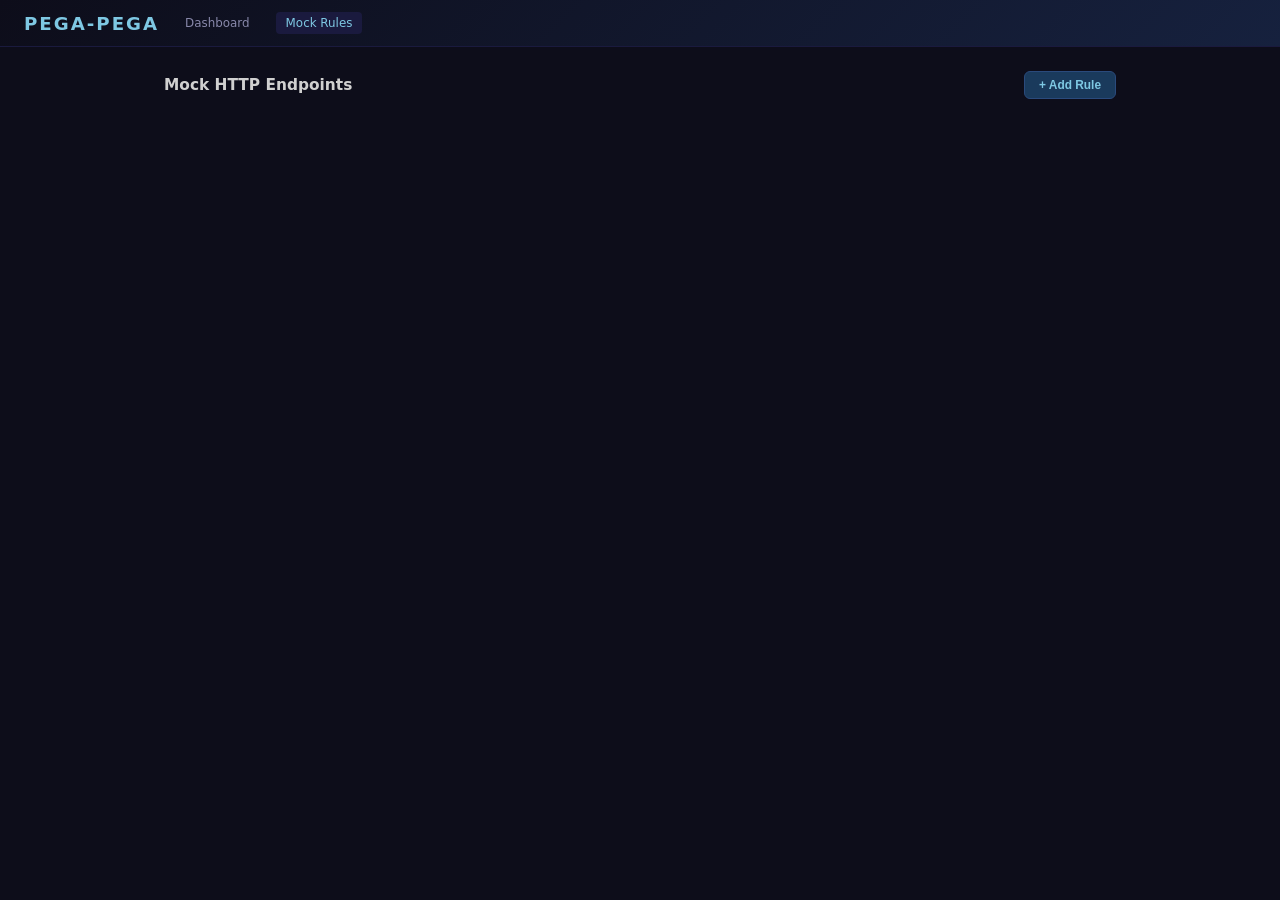
==== pega_pega/dashboard/templates/mock.html @ 56f276b3 "Add mock HTTP endpoints feature (Beeceptor-like) New /mock page for defining custom HTTP path/method" ====
<!DOCTYPE html>
<html lang="en">
<head>
<meta charset="UTF-8">
<meta name="viewport" content="width=device-width, initial-scale=1.0">
<title>PEGA-PEGA Mock Rules</title>
<link rel="stylesheet" href="/static/style.css">
<style>
*, *::before, *::after { box-sizing: border-box; margin: 0; padding: 0; }
html { font-size: 14px; }
body {
    font-family: 'Segoe UI', system-ui, -apple-system, sans-serif;
    background: #0d0d1a;
    color: #d0d0d0;
    min-height: 100vh;
}
a { color: #7ec8e3; text-decoration: none; }
a:hover { text-decoration: underline; }

/* ── Header ───────────────────────────────────────────────────────── */
.header {
    background: linear-gradient(135deg, #0d0d1a 0%, #16213e 100%);
    border-bottom: 1px solid #1a1a3e;
    padding: 12px 24px;
    display: flex;
    align-items: center;
    justify-content: space-between;
    flex-wrap: wrap;
    gap: 12px;
}
.header-left {
    display: flex;
    align-items: center;
    gap: 16px;
}
.logo {
    font-size: 1.3rem;
    font-weight: 700;
    letter-spacing: 2px;
    color: #7ec8e3;
}
.nav-links { display: flex; gap: 16px; align-items: center; }
.nav-links a {
    color: #8888aa;
    font-size: .85rem;
    padding: 4px 10px;
    border-radius: 4px;
    transition: background .2s, color .2s;
}
.nav-links a:hover, .nav-links a.active {
    background: #1a1a3e;
    color: #7ec8e3;
    text-decoration: none;
}

/* ── Buttons ──────────────────────────────────────────────────────── */
.btn {
    padding: 6px 14px;
    border-radius: 6px;
    border: 1px solid #2a2a4a;
    background: #12122a;
    color: #7ec8e3;
    cursor: pointer;
    font-size: .85rem;
    transition: background .2s;
}
.btn:hover { background: #1a1a3e; }
.btn-primary { background: #1a3a5c; border-color: #2a4a7c; font-weight: 600; }
.btn-primary:hover { background: #224a6c; }
.btn-danger { background: #5c1a1a; border-color: #7c2a2a; color: #ef9a9a; }
.btn-danger:hover { background: #6c2424; }
.btn-sm { padding: 3px 8px; font-size: .75rem; }

/* ── Method badge ─────────────────────────────────────────────────── */
.method-badge {
    display: inline-block;
    padding: 2px 8px;
    border-radius: 4px;
    font-size: .75rem;
    font-weight: 700;
    min-width: 50px;
    text-align: center;
}
.method-GET { background: #1b5e20; color: #a5d6a7; }
.method-POST { background: #e65100; color: #ffcc80; }
.method-PUT { background: #1565c0; color: #90caf9; }
.method-PATCH { background: #6a1b9a; color: #ce93d8; }
.method-DELETE { background: #b71c1c; color: #ef9a9a; }
.method-ANY { background: #37474f; color: #b0bec5; }

/* ── Status badge ─────────────────────────────────────────────────── */
.status-badge {
    display: inline-block;
    padding: 2px 8px;
    border-radius: 4px;
    font-size: .75rem;
    font-weight: 600;
    font-family: monospace;
}
.status-2xx { background: #1b5e20; color: #a5d6a7; }
.status-3xx { background: #1565c0; color: #90caf9; }
.status-4xx { background: #e65100; color: #ffcc80; }
.status-5xx { background: #b71c1c; color: #ef9a9a; }

/* ── Rules list ───────────────────────────────────────────────────── */
.content { max-width: 1000px; margin: 0 auto; padding: 24px; }
.rules-header {
    display: flex;
    align-items: center;
    justify-content: space-between;
    margin-bottom: 16px;
}
.rules-header h2 { font-size: 1.1rem; color: #d0d0d0; }
.empty-state {
    text-align: center;
    color: #555;
    padding: 48px 16px;
    border: 1px dashed #2a2a4a;
    border-radius: 8px;
}

.rule-card {
    background: #12122a;
    border: 1px solid #1a1a3e;
    border-radius: 8px;
    padding: 14px 18px;
    margin-bottom: 8px;
    display: flex;
    align-items: center;
    gap: 14px;
    cursor: grab;
    transition: border-color .2s, opacity .2s;
}
.rule-card:hover { border-color: #2a4a7c; }
.rule-card.dragging { opacity: 0.4; }
.rule-card.drag-over { border-color: #7ec8e3; border-style: dashed; }
.rule-card.disabled { opacity: 0.45; }

.drag-handle {
    color: #444;
    font-size: 1.1rem;
    cursor: grab;
    user-select: none;
}
.rule-info { flex: 1; display: flex; align-items: center; gap: 12px; flex-wrap: wrap; }
.rule-path {
    font-family: monospace;
    color: #7ec8e3;
    font-size: .9rem;
    word-break: break-all;
}
.rule-actions { display: flex; gap: 6px; align-items: center; }

/* ── Toggle switch ────────────────────────────────────────────────── */
.toggle-switch { position: relative; display: inline-block; width: 36px; height: 20px; }
.toggle-switch input { opacity: 0; width: 0; height: 0; }
.toggle-slider {
    position: absolute; cursor: pointer; top: 0; left: 0; right: 0; bottom: 0;
    background: #333; border-radius: 20px; transition: .3s;
}
.toggle-slider::before {
    content: ''; position: absolute; height: 14px; width: 14px;
    left: 3px; bottom: 3px; background: #888; border-radius: 50%; transition: .3s;
}
input:checked + .toggle-slider { background: #1a5a3a; }
input:checked + .toggle-slider::before { transform: translateX(16px); background: #4caf50; }

/* ── Modal ────────────────────────────────────────────────────────── */
.modal-overlay {
    position: fixed; top: 0; left: 0; right: 0; bottom: 0;
    background: rgba(0,0,0,0.7); z-index: 100;
    display: none; align-items: center; justify-content: center;
}
.modal-overlay.show { display: flex; }
.modal {
    background: #12122a;
    border: 1px solid #1a1a3e;
    border-radius: 12px;
    width: 560px;
    max-width: 95vw;
    max-height: 90vh;
    overflow-y: auto;
    padding: 24px;
}
.modal h3 { font-size: 1.1rem; margin-bottom: 16px; color: #d0d0d0; }
.modal-actions { display: flex; gap: 8px; justify-content: flex-end; margin-top: 16px; }

.form-field { margin-bottom: 14px; }
.form-field label {
    display: block;
    font-size: .8rem;
    color: #888;
    margin-bottom: 4px;
}
.form-field input, .form-field select, .form-field textarea {
    width: 100%;
    padding: 8px 12px;
    background: #0d0d1a;
    border: 1px solid #2a2a4a;
    border-radius: 6px;
    color: #d0d0d0;
    font-size: .9rem;
    font-family: inherit;
    outline: none;
}
.form-field input:focus, .form-field select:focus, .form-field textarea:focus {
    border-color: #7ec8e3;
}
.form-field textarea {
    font-family: 'Fira Code', 'Cascadia Code', monospace;
    min-height: 100px;
    resize: vertical;
}
.form-row { display: flex; gap: 12px; }
.form-row .form-field { flex: 1; }

.form-field select { appearance: none; cursor: pointer; }

.headers-list { margin-top: 4px; }
.header-row {
    display: flex; gap: 6px; margin-bottom: 4px; align-items: center;
}
.header-row input { flex: 1; }
.header-row .btn-sm { flex-shrink: 0; }

.status-msg {
    font-size: .8rem;
    margin-top: 8px;
}
.status-msg.error { color: #e74c3c; }
.status-msg.success { color: #4caf50; }
</style>
</head>
<body>

<!-- ── Header ─────────────────────────────────────────────────────── -->
<div class="header">
    <div class="header-left">
        <span class="logo">PEGA-PEGA</span>
        <div class="nav-links">
            <a href="/">Dashboard</a>
            <a href="/mock" class="active">Mock Rules</a>
        </div>
    </div>
    <div style="display:flex;align-items:center;gap:12px;">
        <button class="btn" id="logoutBtn" onclick="doLogout()" style="display:none;">&#x2190; Logout</button>
    </div>
</div>

<!-- ── Content ────────────────────────────────────────────────────── -->
<div class="content">
    <div class="rules-header">
        <h2>Mock HTTP Endpoints</h2>
        <button class="btn btn-primary" onclick="openModal()">+ Add Rule</button>
    </div>
    <div id="rulesList"></div>
</div>

<!-- ── Add/Edit Modal ─────────────────────────────────────────────── -->
<div class="modal-overlay" id="modalOverlay" onclick="if(event.target===this)closeModal()">
    <div class="modal">
        <h3 id="modalTitle">Add Mock Rule</h3>
        <input type="hidden" id="editId" value="">
        <div class="form-field">
            <label for="fPath">Path Pattern</label>
            <input type="text" id="fPath" placeholder="/api/users/:id" />
        </div>
        <div class="form-row">
            <div class="form-field">
                <label for="fMethod">Method</label>
                <select id="fMethod">
                    <option value="ANY">ANY</option>
                    <option value="GET">GET</option>
                    <option value="POST">POST</option>
                    <option value="PUT">PUT</option>
                    <option value="PATCH">PATCH</option>
                    <option value="DELETE">DELETE</option>
                </select>
            </div>
            <div class="form-field">
                <label for="fStatus">Status Code</label>
                <input type="number" id="fStatus" value="200" min="100" max="599" />
            </div>
            <div class="form-field">
                <label for="fContentType">Content-Type</label>
                <select id="fContentType">
                    <option value="application/json">application/json</option>
                    <option value="text/html">text/html</option>
                    <option value="text/plain">text/plain</option>
                    <option value="application/xml">application/xml</option>
                </select>
            </div>
        </div>
        <div class="form-field">
            <label for="fBody">Response Body</label>
            <textarea id="fBody" placeholder='{"message": "Hello from mock!"}'></textarea>
        </div>
        <div class="form-field">
            <label>Response Headers <button class="btn btn-sm" type="button" onclick="addHeaderRow()">+ Add</button></label>
            <div class="headers-list" id="headersList"></div>
        </div>
        <div id="formStatus" class="status-msg"></div>
        <div class="modal-actions">
            <button class="btn" onclick="closeModal()">Cancel</button>
            <button class="btn btn-primary" onclick="saveRule()">Save Rule</button>
        </div>
    </div>
</div>

<script src="/static/app.js"></script>
<script>
let rules = [];
let dragSrcIndex = null;

/* ── Load rules ──────────────────────────────────────────────────── */
async function loadRules() {
    try {
        const resp = await fetch('/api/mock-rules');
        if (resp.status === 401) { window.location.href = '/login'; return; }
        const data = await resp.json();
        rules = data.rules || [];
        renderRules();
    } catch (e) { console.error('Load rules error', e); }
}

function statusClass(code) {
    if (code >= 200 && code < 300) return 'status-2xx';
    if (code >= 300 && code < 400) return 'status-3xx';
    if (code >= 400 && code < 500) return 'status-4xx';
    return 'status-5xx';
}

function renderRules() {
    const container = document.getElementById('rulesList');
    if (rules.length === 0) {
        container.innerHTML = '<div class="empty-state"><p>No mock rules yet.</p><p style="margin-top:8px;font-size:.8rem;">Click "Add Rule" to create your first mock HTTP endpoint.</p></div>';
        return;
    }
    container.innerHTML = rules.map((r, i) => `
        <div class="rule-card ${r.enabled ? '' : 'disabled'}"
             draggable="true"
             data-index="${i}"
             ondragstart="onDragStart(event, ${i})"
             ondragover="onDragOver(event)"
             ondragenter="onDragEnter(event)"
             ondragleave="onDragLeave(event)"
             ondrop="onDrop(event, ${i})"
             ondragend="onDragEnd(event)">
            <span class="drag-handle" title="Drag to reorder">&#x2630;</span>
            <div class="rule-info">
                <span class="method-badge method-${r.method}">${esc(r.method)}</span>
                <span class="rule-path">${esc(r.path)}</span>
                <span class="status-badge ${statusClass(r.status_code)}">${r.status_code}</span>
            </div>
            <div class="rule-actions">
                <label class="toggle-switch" title="Enable/Disable">
                    <input type="checkbox" ${r.enabled ? 'checked' : ''} onchange="toggleRule('${r.id}', this.checked)">
                    <span class="toggle-slider"></span>
                </label>
                <button class="btn btn-sm" onclick="editRule('${r.id}')" title="Edit">&#9998;</button>
                <button class="btn btn-sm btn-danger" onclick="deleteRule('${r.id}')" title="Delete">&#10005;</button>
            </div>
        </div>
    `).join('');
}

function esc(s) { return escapeHtml(s); }

/* ── Drag & drop reorder ─────────────────────────────────────────── */
function onDragStart(e, index) {
    dragSrcIndex = index;
    e.currentTarget.classList.add('dragging');
    e.dataTransfer.effectAllowed = 'move';
}
function onDragOver(e) { e.preventDefault(); e.dataTransfer.dropEffect = 'move'; }
function onDragEnter(e) {
    e.preventDefault();
    e.currentTarget.classList.add('drag-over');
}
function onDragLeave(e) { e.currentTarget.classList.remove('drag-over'); }
function onDragEnd(e) {
    e.currentTarget.classList.remove('dragging');
    document.querySelectorAll('.rule-card').forEach(c => c.classList.remove('drag-over'));
}

async function onDrop(e, targetIndex) {
    e.preventDefault();
    e.currentTarget.classList.remove('drag-over');
    if (dragSrcIndex === null || dragSrcIndex === targetIndex) return;

    const moved = rules.splice(dragSrcIndex, 1)[0];
    rules.splice(targetIndex, 0, moved);
    renderRules();

    const order = rules.map(r => r.id);
    await fetch('/api/mock-rules/reorder', {
        method: 'POST',
        headers: { 'Content-Type': 'application/json' },
        body: JSON.stringify({ order }),
    });
    dragSrcIndex = null;
}

/* ── Toggle enable ───────────────────────────────────────────────── */
async function toggleRule(id, enabled) {
    await fetch(`/api/mock-rules/${id}`, {
        method: 'PUT',
        headers: { 'Content-Type': 'application/json' },
        body: JSON.stringify({ enabled }),
    });
    loadRules();
}

/* ── Delete ──────────────────────────────────────────────────────── */
async function deleteRule(id) {
    if (!confirm('Delete this mock rule?')) return;
    await fetch(`/api/mock-rules/${id}`, { method: 'DELETE' });
    loadRules();
}

/* ── Modal ────────────────────────────────────────────────────────── */
function openModal(rule) {
    document.getElementById('formStatus').textContent = '';
    if (rule) {
        document.getElementById('modalTitle').textContent = 'Edit Mock Rule';
        document.getElementById('editId').value = rule.id;
        document.getElementById('fPath').value = rule.path;
        document.getElementById('fMethod').value = rule.method;
        document.getElementById('fStatus').value = rule.status_code;
        document.getElementById('fContentType').value = rule.content_type;
        document.getElementById('fBody').value = rule.response_body;
        const hl = document.getElementById('headersList');
        hl.innerHTML = '';
        for (const [k, v] of Object.entries(rule.headers || {})) {
            addHeaderRow(k, v);
        }
    } else {
        document.getElementById('modalTitle').textContent = 'Add Mock Rule';
        document.getElementById('editId').value = '';
        document.getElementById('fPath').value = '';
        document.getElementById('fMethod').value = 'ANY';
        document.getElementById('fStatus').value = '200';
        document.getElementById('fContentType').value = 'application/json';
        document.getElementById('fBody').value = '';
        document.getElementById('headersList').innerHTML = '';
    }
    document.getElementById('modalOverlay').classList.add('show');
}

function closeModal() {
    document.getElementById('modalOverlay').classList.remove('show');
}

function editRule(id) {
    const rule = rules.find(r => r.id === id);
    if (rule) openModal(rule);
}

function addHeaderRow(key, value) {
    const hl = document.getElementById('headersList');
    const row = document.createElement('div');
    row.className = 'header-row';
    row.innerHTML = `
        <input type="text" placeholder="Header name" value="${esc(key || '')}" />
        <input type="text" placeholder="Header value" value="${esc(value || '')}" />
        <button class="btn btn-sm btn-danger" type="button" onclick="this.parentElement.remove()">&#10005;</button>
    `;
    hl.appendChild(row);
}

async function saveRule() {
    const statusEl = document.getElementById('formStatus');
    const editId = document.getElementById('editId').value;
    const path = document.getElementById('fPath').value.trim();
    if (!path) {
        statusEl.textContent = 'Path is required';
        statusEl.className = 'status-msg error';
        return;
    }

    const headers = {};
    document.querySelectorAll('#headersList .header-row').forEach(row => {
        const inputs = row.querySelectorAll('input');
        const k = inputs[0].value.trim();
        const v = inputs[1].value.trim();
        if (k) headers[k] = v;
    });

    const payload = {
        path,
        method: document.getElementById('fMethod').value,
        status_code: parseInt(document.getElementById('fStatus').value) || 200,
        content_type: document.getElementById('fContentType').value,
        response_body: document.getElementById('fBody').value,
        headers,
        priority: editId ? (rules.find(r => r.id === editId)?.priority || 0) : rules.length,
    };

    const url = editId ? `/api/mock-rules/${editId}` : '/api/mock-rules';
    const method = editId ? 'PUT' : 'POST';

    try {
        const resp = await fetch(url, {
            method,
            headers: { 'Content-Type': 'application/json' },
            body: JSON.stringify(payload),
        });
        if (resp.ok) {
            closeModal();
            loadRules();
        } else {
            const data = await resp.json();
            statusEl.textContent = data.error || 'Save failed';
            statusEl.className = 'status-msg error';
        }
    } catch (e) {
        statusEl.textContent = 'Network error';
        statusEl.className = 'status-msg error';
    }
}

/* ── Logout ──────────────────────────────────────────────────────── */
async function doLogout() {
    await fetch('/api/auth/logout', { method: 'POST' });
    window.location.href = '/login';
}

/* ── Check if password set (show logout btn) ─────────────────────── */
async function checkAuth() {
    try {
        const resp = await fetch('/api/config');
        if (resp.ok) {
            const cfg = await resp.json();
            if (cfg.password_set) {
                document.getElementById('logoutBtn').style.display = '';
            }
        }
    } catch {}
}

/* ── Init ─────────────────────────────────────────────────────────── */
loadRules();
checkAuth();
</script>
</body>
</html>
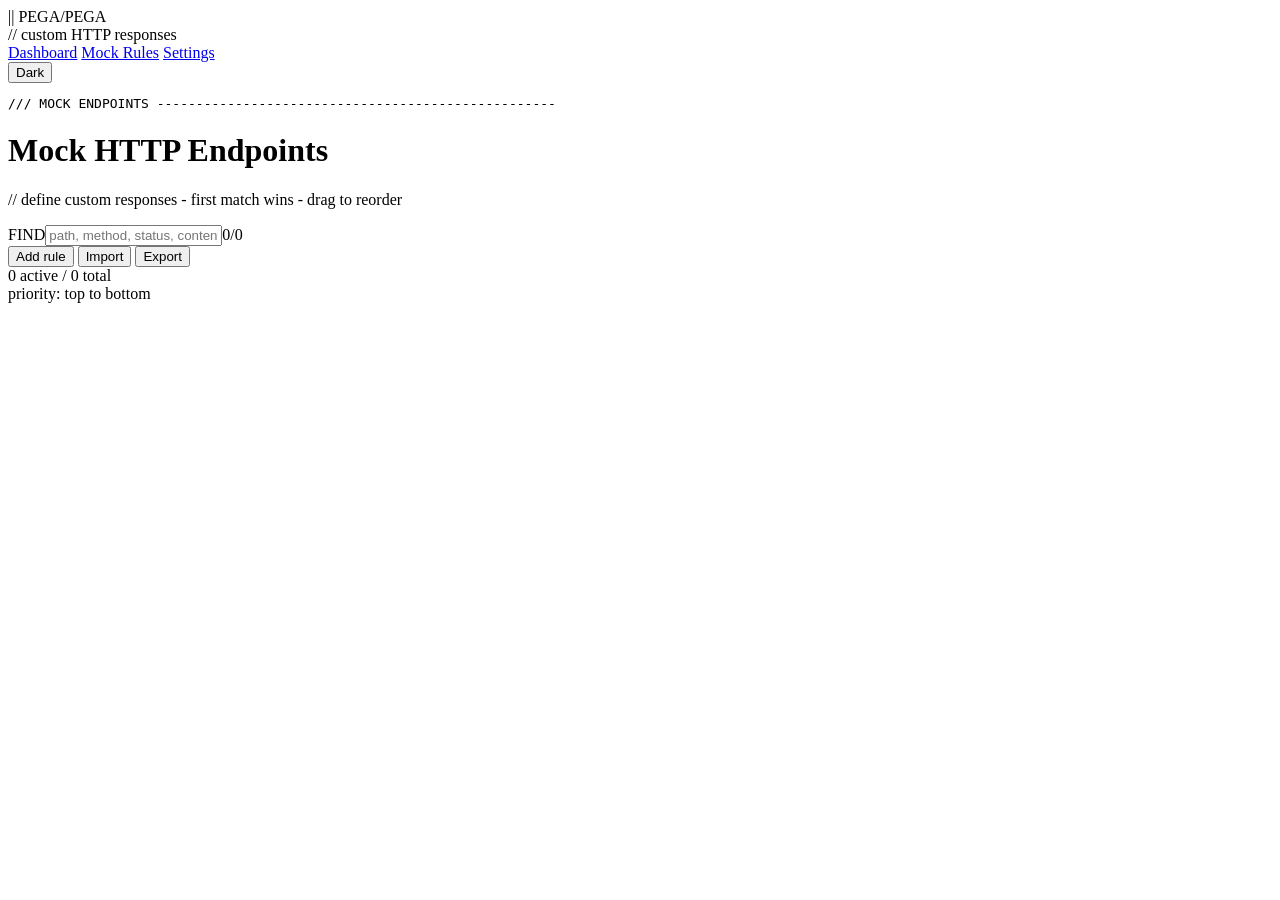
==== commit 8f9dc492: "Revamp dashboard frontend" ====
--- a/pega_pega/dashboard/templates/mock.html
+++ b/pega_pega/dashboard/templates/mock.html
@@ -5,540 +5,333 @@
 <meta name="viewport" content="width=device-width, initial-scale=1.0">
 <title>PEGA-PEGA Mock Rules</title>
 <link rel="stylesheet" href="/static/style.css">
-<style>
-*, *::before, *::after { box-sizing: border-box; margin: 0; padding: 0; }
-html { font-size: 14px; }
-body {
-    font-family: 'Segoe UI', system-ui, -apple-system, sans-serif;
-    background: #0d0d1a;
-    color: #d0d0d0;
-    min-height: 100vh;
-}
-a { color: #7ec8e3; text-decoration: none; }
-a:hover { text-decoration: underline; }
-
-/* ── Header ───────────────────────────────────────────────────────── */
-.header {
-    background: linear-gradient(135deg, #0d0d1a 0%, #16213e 100%);
-    border-bottom: 1px solid #1a1a3e;
-    padding: 12px 24px;
-    display: flex;
-    align-items: center;
-    justify-content: space-between;
-    flex-wrap: wrap;
-    gap: 12px;
-}
-.header-left {
-    display: flex;
-    align-items: center;
-    gap: 16px;
-}
-.logo {
-    font-size: 1.3rem;
-    font-weight: 700;
-    letter-spacing: 2px;
-    color: #7ec8e3;
-}
-.nav-links { display: flex; gap: 16px; align-items: center; }
-.nav-links a {
-    color: #8888aa;
-    font-size: .85rem;
-    padding: 4px 10px;
-    border-radius: 4px;
-    transition: background .2s, color .2s;
-}
-.nav-links a:hover, .nav-links a.active {
-    background: #1a1a3e;
-    color: #7ec8e3;
-    text-decoration: none;
-}
-
-/* ── Buttons ──────────────────────────────────────────────────────── */
-.btn {
-    padding: 6px 14px;
-    border-radius: 6px;
-    border: 1px solid #2a2a4a;
-    background: #12122a;
-    color: #7ec8e3;
-    cursor: pointer;
-    font-size: .85rem;
-    transition: background .2s;
-}
-.btn:hover { background: #1a1a3e; }
-.btn-primary { background: #1a3a5c; border-color: #2a4a7c; font-weight: 600; }
-.btn-primary:hover { background: #224a6c; }
-.btn-danger { background: #5c1a1a; border-color: #7c2a2a; color: #ef9a9a; }
-.btn-danger:hover { background: #6c2424; }
-.btn-sm { padding: 3px 8px; font-size: .75rem; }
-
-/* ── Method badge ─────────────────────────────────────────────────── */
-.method-badge {
-    display: inline-block;
-    padding: 2px 8px;
-    border-radius: 4px;
-    font-size: .75rem;
-    font-weight: 700;
-    min-width: 50px;
-    text-align: center;
-}
-.method-GET { background: #1b5e20; color: #a5d6a7; }
-.method-POST { background: #e65100; color: #ffcc80; }
-.method-PUT { background: #1565c0; color: #90caf9; }
-.method-PATCH { background: #6a1b9a; color: #ce93d8; }
-.method-DELETE { background: #b71c1c; color: #ef9a9a; }
-.method-ANY { background: #37474f; color: #b0bec5; }
-
-/* ── Status badge ─────────────────────────────────────────────────── */
-.status-badge {
-    display: inline-block;
-    padding: 2px 8px;
-    border-radius: 4px;
-    font-size: .75rem;
-    font-weight: 600;
-    font-family: monospace;
-}
-.status-2xx { background: #1b5e20; color: #a5d6a7; }
-.status-3xx { background: #1565c0; color: #90caf9; }
-.status-4xx { background: #e65100; color: #ffcc80; }
-.status-5xx { background: #b71c1c; color: #ef9a9a; }
-
-/* ── Rules list ───────────────────────────────────────────────────── */
-.content { max-width: 1000px; margin: 0 auto; padding: 24px; }
-.rules-header {
-    display: flex;
-    align-items: center;
-    justify-content: space-between;
-    margin-bottom: 16px;
-}
-.rules-header h2 { font-size: 1.1rem; color: #d0d0d0; }
-.empty-state {
-    text-align: center;
-    color: #555;
-    padding: 48px 16px;
-    border: 1px dashed #2a2a4a;
-    border-radius: 8px;
-}
-
-.rule-card {
-    background: #12122a;
-    border: 1px solid #1a1a3e;
-    border-radius: 8px;
-    padding: 14px 18px;
-    margin-bottom: 8px;
-    display: flex;
-    align-items: center;
-    gap: 14px;
-    cursor: grab;
-    transition: border-color .2s, opacity .2s;
-}
-.rule-card:hover { border-color: #2a4a7c; }
-.rule-card.dragging { opacity: 0.4; }
-.rule-card.drag-over { border-color: #7ec8e3; border-style: dashed; }
-.rule-card.disabled { opacity: 0.45; }
-
-.drag-handle {
-    color: #444;
-    font-size: 1.1rem;
-    cursor: grab;
-    user-select: none;
-}
-.rule-info { flex: 1; display: flex; align-items: center; gap: 12px; flex-wrap: wrap; }
-.rule-path {
-    font-family: monospace;
-    color: #7ec8e3;
-    font-size: .9rem;
-    word-break: break-all;
-}
-.rule-actions { display: flex; gap: 6px; align-items: center; }
-
-/* ── Toggle switch ────────────────────────────────────────────────── */
-.toggle-switch { position: relative; display: inline-block; width: 36px; height: 20px; }
-.toggle-switch input { opacity: 0; width: 0; height: 0; }
-.toggle-slider {
-    position: absolute; cursor: pointer; top: 0; left: 0; right: 0; bottom: 0;
-    background: #333; border-radius: 20px; transition: .3s;
-}
-.toggle-slider::before {
-    content: ''; position: absolute; height: 14px; width: 14px;
-    left: 3px; bottom: 3px; background: #888; border-radius: 50%; transition: .3s;
-}
-input:checked + .toggle-slider { background: #1a5a3a; }
-input:checked + .toggle-slider::before { transform: translateX(16px); background: #4caf50; }
-
-/* ── Modal ────────────────────────────────────────────────────────── */
-.modal-overlay {
-    position: fixed; top: 0; left: 0; right: 0; bottom: 0;
-    background: rgba(0,0,0,0.7); z-index: 100;
-    display: none; align-items: center; justify-content: center;
-}
-.modal-overlay.show { display: flex; }
-.modal {
-    background: #12122a;
-    border: 1px solid #1a1a3e;
-    border-radius: 12px;
-    width: 560px;
-    max-width: 95vw;
-    max-height: 90vh;
-    overflow-y: auto;
-    padding: 24px;
-}
-.modal h3 { font-size: 1.1rem; margin-bottom: 16px; color: #d0d0d0; }
-.modal-actions { display: flex; gap: 8px; justify-content: flex-end; margin-top: 16px; }
-
-.form-field { margin-bottom: 14px; }
-.form-field label {
-    display: block;
-    font-size: .8rem;
-    color: #888;
-    margin-bottom: 4px;
-}
-.form-field input, .form-field select, .form-field textarea {
-    width: 100%;
-    padding: 8px 12px;
-    background: #0d0d1a;
-    border: 1px solid #2a2a4a;
-    border-radius: 6px;
-    color: #d0d0d0;
-    font-size: .9rem;
-    font-family: inherit;
-    outline: none;
-}
-.form-field input:focus, .form-field select:focus, .form-field textarea:focus {
-    border-color: #7ec8e3;
-}
-.form-field textarea {
-    font-family: 'Fira Code', 'Cascadia Code', monospace;
-    min-height: 100px;
-    resize: vertical;
-}
-.form-row { display: flex; gap: 12px; }
-.form-row .form-field { flex: 1; }
-
-.form-field select { appearance: none; cursor: pointer; }
-
-.headers-list { margin-top: 4px; }
-.header-row {
-    display: flex; gap: 6px; margin-bottom: 4px; align-items: center;
-}
-.header-row input { flex: 1; }
-.header-row .btn-sm { flex-shrink: 0; }
-
-.status-msg {
-    font-size: .8rem;
-    margin-top: 8px;
-}
-.status-msg.error { color: #e74c3c; }
-.status-msg.success { color: #4caf50; }
-</style>
 </head>
 <body>
-
-<!-- ── Header ─────────────────────────────────────────────────────── -->
-<div class="header">
-    <div class="header-left">
-        <span class="logo">PEGA-PEGA</span>
-        <div class="nav-links">
-            <a href="/">Dashboard</a>
-            <a href="/mock" class="active">Mock Rules</a>
+<div class="shell">
+  <header class="topbar">
+    <div class="brand">
+      <div class="brand-mark"><span class="slash">||</span> PEGA<span class="slash">/</span>PEGA</div>
+      <div class="brand-tagline">// custom HTTP responses</div>
+    </div>
+    <nav class="nav">
+      <a href="/">Dashboard</a>
+      <a href="/mock" aria-current="page">Mock Rules</a>
+      <a href="/?settings=1">Settings</a>
+    </nav>
+    <div class="top-right">
+      <button class="theme-toggle" type="button" id="themeToggle">Dark</button>
+      <button class="theme-toggle" type="button" id="logoutBtn" style="display:none;">Logout</button>
+    </div>
+  </header>
+
+  <main class="page">
+    <pre class="ascii-divider">/// MOCK ENDPOINTS ---------------------------------------------------</pre>
+    <h1>Mock HTTP Endpoints</h1>
+    <p class="subtitle">// define custom responses - first match wins - drag to reorder</p>
+
+    <div class="mock-toolbar">
+      <div class="search mock-search"><span>FIND</span><input id="ruleSearch" placeholder="path, method, status, content type..."><span id="ruleMatchHint">0/0</span></div>
+      <button type="button" data-variant="primary" id="addRuleBtn">Add rule</button>
+      <button type="button" id="importBtn">Import</button>
+      <button type="button" id="exportBtn">Export</button>
+      <input type="file" id="importFile" accept="application/json" hidden>
+    </div>
+
+    <div class="ruleset" id="rulesList"></div>
+    <div class="mock-footer">
+      <div id="rulesSummary">0 active / 0 total</div>
+      <div>priority: top to bottom</div>
+    </div>
+  </main>
+</div>
+
+<div class="drawer-scrim" id="modalScrim" hidden></div>
+<aside class="drawer" id="ruleDrawer" hidden>
+  <div class="drawer-head">
+    <div><div class="eyebrow">MOCK RULE</div><h2 id="modalTitle">Add rule</h2></div>
+    <button class="x" type="button" id="closeModal" aria-label="Close">x</button>
+  </div>
+  <div class="drawer-body">
+    <section class="d-section">
+      <h5>Matcher</h5>
+      <input type="hidden" id="editId">
+      <div class="settings-form">
+        <label>Path pattern<input id="fPath" placeholder="/api/users/:id"></label>
+        <div class="form-grid">
+          <label>Method<select id="fMethod"><option>ANY</option><option>GET</option><option>POST</option><option>PUT</option><option>PATCH</option><option>DELETE</option></select></label>
+          <label>Status code<input id="fStatus" type="number" min="100" max="599" value="200"></label>
+          <label>Content-Type<select id="fContentType">
+            <option value="application/json">application/json</option>
+            <option value="text/html">text/html</option>
+            <option value="text/plain">text/plain</option>
+            <option value="application/xml">application/xml</option>
+            <option value="image/png">image/png</option>
+            <option value="image/jpeg">image/jpeg</option>
+            <option value="image/gif">image/gif</option>
+            <option value="image/svg+xml">image/svg+xml</option>
+            <option value="application/pdf">application/pdf</option>
+            <option value="application/octet-stream">application/octet-stream</option>
+          </select></label>
         </div>
-    </div>
-    <div style="display:flex;align-items:center;gap:12px;">
-        <button class="btn" id="logoutBtn" onclick="doLogout()" style="display:none;">&#x2190; Logout</button>
-    </div>
-</div>
-
-<!-- ── Content ────────────────────────────────────────────────────── -->
-<div class="content">
-    <div class="rules-header">
-        <h2>Mock HTTP Endpoints</h2>
-        <button class="btn btn-primary" onclick="openModal()">+ Add Rule</button>
-    </div>
-    <div id="rulesList"></div>
-</div>
-
-<!-- ── Add/Edit Modal ─────────────────────────────────────────────── -->
-<div class="modal-overlay" id="modalOverlay" onclick="if(event.target===this)closeModal()">
-    <div class="modal">
-        <h3 id="modalTitle">Add Mock Rule</h3>
-        <input type="hidden" id="editId" value="">
-        <div class="form-field">
-            <label for="fPath">Path Pattern</label>
-            <input type="text" id="fPath" placeholder="/api/users/:id" />
-        </div>
-        <div class="form-row">
-            <div class="form-field">
-                <label for="fMethod">Method</label>
-                <select id="fMethod">
-                    <option value="ANY">ANY</option>
-                    <option value="GET">GET</option>
-                    <option value="POST">POST</option>
-                    <option value="PUT">PUT</option>
-                    <option value="PATCH">PATCH</option>
-                    <option value="DELETE">DELETE</option>
-                </select>
-            </div>
-            <div class="form-field">
-                <label for="fStatus">Status Code</label>
-                <input type="number" id="fStatus" value="200" min="100" max="599" />
-            </div>
-            <div class="form-field">
-                <label for="fContentType">Content-Type</label>
-                <select id="fContentType">
-                    <option value="application/json">application/json</option>
-                    <option value="text/html">text/html</option>
-                    <option value="text/plain">text/plain</option>
-                    <option value="application/xml">application/xml</option>
-                </select>
-            </div>
-        </div>
-        <div class="form-field">
-            <label for="fBody">Response Body</label>
-            <textarea id="fBody" placeholder='{"message": "Hello from mock!"}'></textarea>
-        </div>
-        <div class="form-field">
-            <label>Response Headers <button class="btn btn-sm" type="button" onclick="addHeaderRow()">+ Add</button></label>
-            <div class="headers-list" id="headersList"></div>
-        </div>
-        <div id="formStatus" class="status-msg"></div>
-        <div class="modal-actions">
-            <button class="btn" onclick="closeModal()">Cancel</button>
-            <button class="btn btn-primary" onclick="saveRule()">Save Rule</button>
-        </div>
-    </div>
-</div>
+      </div>
+    </section>
+    <section class="d-section">
+      <h5>Response body</h5>
+      <textarea id="fBody" class="response-editor" placeholder='{"message": "Hello from mock!"}'></textarea>
+      <div class="drawer-actions inline-actions">
+        <button type="button" id="uploadBtn">Upload file</button>
+        <button type="button" id="clearFileBtn" data-danger="true" hidden>Remove file</button>
+        <span id="fileInfo" class="dim"></span>
+        <input type="file" id="fileUpload" hidden>
+        <input type="hidden" id="fResponseFile">
+      </div>
+    </section>
+    <section class="d-section">
+      <h5>Response headers</h5>
+      <div id="headersList" class="headers-list"></div>
+      <button type="button" id="addHeaderBtn">Add header</button>
+      <div id="formStatus" class="status-msg"></div>
+    </section>
+  </div>
+  <div class="drawer-foot">
+    <button type="button" id="cancelBtn">Cancel</button>
+    <button type="button" data-variant="primary" id="saveRuleBtn">Save rule</button>
+  </div>
+</aside>
 
 <script src="/static/app.js"></script>
 <script>
 let rules = [];
 let dragSrcIndex = null;
-
-/* ── Load rules ──────────────────────────────────────────────────── */
+let pendingFileData = null;
+
+function applyTheme(theme) {
+  document.documentElement.setAttribute("data-theme", theme);
+  localStorage.setItem("pega-theme", theme);
+  themeToggle.textContent = theme === "light" ? "Light" : "Dark";
+}
+function statusClass(code) { return `status-color-${String(code || 500).charAt(0)}`; }
+function methodClass(method) { return `method-color-${method || "ANY"}`; }
+function filteredRules() {
+  const q = ruleSearch.value.trim().toLowerCase();
+  if (!q) return rules;
+  return rules.filter(r => [r.path, r.method, r.status_code, r.content_type, r.response_body, r.response_file].some(v => String(v || "").toLowerCase().includes(q)));
+}
+
+function bindEvents() {
+  themeToggle.onclick = () => applyTheme(document.documentElement.getAttribute("data-theme") === "light" ? "dark" : "light");
+  logoutBtn.onclick = doLogout;
+  ruleSearch.oninput = renderRules;
+  addRuleBtn.onclick = () => openModal();
+  importBtn.onclick = () => importFile.click();
+  exportBtn.onclick = exportRules;
+  importFile.onchange = importRules;
+  closeModal.onclick = closeRuleModal;
+  modalScrim.onclick = closeRuleModal;
+  cancelBtn.onclick = closeRuleModal;
+  saveRuleBtn.onclick = saveRule;
+  uploadBtn.onclick = () => fileUpload.click();
+  fileUpload.onchange = () => handleFileUpload(fileUpload);
+  clearFileBtn.onclick = clearUploadedFile;
+  addHeaderBtn.onclick = () => addHeaderRow();
+  document.addEventListener("keydown", e => { if (e.key === "Escape") closeRuleModal(); });
+}
+
 async function loadRules() {
-    try {
-        const resp = await fetch('/api/mock-rules');
-        if (resp.status === 401) { window.location.href = '/login'; return; }
-        const data = await resp.json();
-        rules = data.rules || [];
-        renderRules();
-    } catch (e) { console.error('Load rules error', e); }
-}
-
-function statusClass(code) {
-    if (code >= 200 && code < 300) return 'status-2xx';
-    if (code >= 300 && code < 400) return 'status-3xx';
-    if (code >= 400 && code < 500) return 'status-4xx';
-    return 'status-5xx';
+  const resp = await fetch("/api/mock-rules");
+  if (resp.status === 401) { location.href = "/login"; return; }
+  const data = await resp.json();
+  rules = data.rules || [];
+  renderRules();
 }
 
 function renderRules() {
-    const container = document.getElementById('rulesList');
-    if (rules.length === 0) {
-        container.innerHTML = '<div class="empty-state"><p>No mock rules yet.</p><p style="margin-top:8px;font-size:.8rem;">Click "Add Rule" to create your first mock HTTP endpoint.</p></div>';
-        return;
-    }
-    container.innerHTML = rules.map((r, i) => `
-        <div class="rule-card ${r.enabled ? '' : 'disabled'}"
-             draggable="true"
-             data-index="${i}"
-             ondragstart="onDragStart(event, ${i})"
-             ondragover="onDragOver(event)"
-             ondragenter="onDragEnter(event)"
-             ondragleave="onDragLeave(event)"
-             ondrop="onDrop(event, ${i})"
-             ondragend="onDragEnd(event)">
-            <span class="drag-handle" title="Drag to reorder">&#x2630;</span>
-            <div class="rule-info">
-                <span class="method-badge method-${r.method}">${esc(r.method)}</span>
-                <span class="rule-path">${esc(r.path)}</span>
-                <span class="status-badge ${statusClass(r.status_code)}">${r.status_code}</span>
-            </div>
-            <div class="rule-actions">
-                <label class="toggle-switch" title="Enable/Disable">
-                    <input type="checkbox" ${r.enabled ? 'checked' : ''} onchange="toggleRule('${r.id}', this.checked)">
-                    <span class="toggle-slider"></span>
-                </label>
-                <button class="btn btn-sm" onclick="editRule('${r.id}')" title="Edit">&#9998;</button>
-                <button class="btn btn-sm btn-danger" onclick="deleteRule('${r.id}')" title="Delete">&#10005;</button>
-            </div>
-        </div>
-    `).join('');
-}
-
-function esc(s) { return escapeHtml(s); }
-
-/* ── Drag & drop reorder ─────────────────────────────────────────── */
-function onDragStart(e, index) {
-    dragSrcIndex = index;
-    e.currentTarget.classList.add('dragging');
-    e.dataTransfer.effectAllowed = 'move';
-}
-function onDragOver(e) { e.preventDefault(); e.dataTransfer.dropEffect = 'move'; }
-function onDragEnter(e) {
-    e.preventDefault();
-    e.currentTarget.classList.add('drag-over');
-}
-function onDragLeave(e) { e.currentTarget.classList.remove('drag-over'); }
-function onDragEnd(e) {
-    e.currentTarget.classList.remove('dragging');
-    document.querySelectorAll('.rule-card').forEach(c => c.classList.remove('drag-over'));
-}
-
-async function onDrop(e, targetIndex) {
-    e.preventDefault();
-    e.currentTarget.classList.remove('drag-over');
-    if (dragSrcIndex === null || dragSrcIndex === targetIndex) return;
-
-    const moved = rules.splice(dragSrcIndex, 1)[0];
-    rules.splice(targetIndex, 0, moved);
-    renderRules();
-
-    const order = rules.map(r => r.id);
-    await fetch('/api/mock-rules/reorder', {
-        method: 'POST',
-        headers: { 'Content-Type': 'application/json' },
-        body: JSON.stringify({ order }),
+  const list = filteredRules();
+  ruleMatchHint.textContent = `${list.length}/${rules.length}`;
+  if (!rules.length) {
+    rulesList.innerHTML = `<div class="empty-log">/// no mock rules yet</div>`;
+  } else {
+    rulesList.innerHTML = `<div class="rule rule-head"><div></div><div>METHOD</div><div>PATH</div><div>STATUS</div><div>CONTENT</div><div>PRIORITY</div><div>ON</div><div></div></div>` + list.map((r) => {
+      const index = rules.findIndex(x => x.id === r.id);
+      return `<div class="rule" draggable="true" data-id="${escapeHtml(r.id)}" data-index="${index}" data-disabled="${!r.enabled}">
+        <div class="grip">=</div>
+        <div><span class="method ${methodClass(r.method)}">${escapeHtml(r.method)}</span></div>
+        <div class="path">${escapeHtml(r.path)} ${r.response_file ? `<span class="dim" title="file attached">file:${escapeHtml(r.response_file)}</span>` : ""}</div>
+        <div><span class="status ${statusClass(r.status_code)}">${escapeHtml(r.status_code)}</span></div>
+        <div class="ct">${escapeHtml(r.content_type || "")} · <span class="dim">${String(r.response_body || "").length}B</span></div>
+        <div class="hits">${escapeHtml(r.priority || 0)}</div>
+        <div><div class="toggle" data-on="${!!r.enabled}" data-toggle="${escapeHtml(r.id)}"></div></div>
+        <div class="controls"><button type="button" data-edit="${escapeHtml(r.id)}">Edit</button><button type="button" data-delete="${escapeHtml(r.id)}" data-danger="true">Delete</button></div>
+      </div>`;
+    }).join("");
+  }
+  rulesSummary.textContent = `${rules.filter(r => r.enabled).length} active / ${rules.length} total`;
+  rulesList.querySelectorAll("[data-toggle]").forEach(el => el.onclick = () => toggleRule(el.dataset.toggle));
+  rulesList.querySelectorAll("[data-edit]").forEach(btn => btn.onclick = () => editRule(btn.dataset.edit));
+  rulesList.querySelectorAll("[data-delete]").forEach(btn => btn.onclick = () => deleteRule(btn.dataset.delete));
+  rulesList.querySelectorAll(".rule[draggable='true']").forEach(row => {
+    row.ondragstart = e => { dragSrcIndex = Number(row.dataset.index); row.classList.add("dragging"); e.dataTransfer.effectAllowed = "move"; };
+    row.ondragover = e => { e.preventDefault(); row.classList.add("drag-over"); };
+    row.ondragleave = () => row.classList.remove("drag-over");
+    row.ondragend = () => document.querySelectorAll(".rule").forEach(el => el.classList.remove("dragging", "drag-over"));
+    row.ondrop = e => dropRule(e, Number(row.dataset.index));
+  });
+}
+
+async function dropRule(e, targetIndex) {
+  e.preventDefault();
+  if (dragSrcIndex === null || dragSrcIndex === targetIndex) return;
+  const moved = rules.splice(dragSrcIndex, 1)[0];
+  rules.splice(targetIndex, 0, moved);
+  rules.forEach((r, i) => r.priority = i);
+  renderRules();
+  await fetch("/api/mock-rules/reorder", { method: "POST", headers: { "Content-Type": "application/json" }, body: JSON.stringify({ order: rules.map(r => r.id) }) });
+  dragSrcIndex = null;
+}
+
+async function toggleRule(id) {
+  const rule = rules.find(r => r.id === id);
+  if (!rule) return;
+  await fetch(`/api/mock-rules/${encodeURIComponent(id)}`, { method: "PUT", headers: { "Content-Type": "application/json" }, body: JSON.stringify({ enabled: !rule.enabled }) });
+  loadRules();
+}
+async function deleteRule(id) {
+  if (!confirm("Delete this mock rule?")) return;
+  await fetch(`/api/mock-rules/${encodeURIComponent(id)}`, { method: "DELETE" });
+  loadRules();
+}
+
+function openModal(rule) {
+  pendingFileData = null;
+  formStatus.textContent = "";
+  modalTitle.textContent = rule ? "Edit rule" : "Add rule";
+  editId.value = rule ? rule.id : "";
+  fPath.value = rule ? rule.path : "";
+  fMethod.value = rule ? rule.method : "ANY";
+  fStatus.value = rule ? rule.status_code : 200;
+  fContentType.value = rule ? rule.content_type : "application/json";
+  fBody.value = rule ? rule.response_body : "";
+  fResponseFile.value = rule ? (rule.response_file || "") : "";
+  fileInfo.textContent = fResponseFile.value ? `file: ${fResponseFile.value}` : "";
+  clearFileBtn.hidden = !fResponseFile.value;
+  headersList.innerHTML = "";
+  Object.entries((rule && rule.headers) || {}).forEach(([k, v]) => addHeaderRow(k, v));
+  modalScrim.hidden = false;
+  ruleDrawer.hidden = false;
+}
+function closeRuleModal() { modalScrim.hidden = true; ruleDrawer.hidden = true; }
+function editRule(id) { const rule = rules.find(r => r.id === id); if (rule) openModal(rule); }
+function addHeaderRow(key = "", value = "") {
+  const row = document.createElement("div");
+  row.className = "header-row";
+  row.innerHTML = `<input placeholder="Header name" value="${escapeHtml(key)}"><input placeholder="Header value" value="${escapeHtml(value)}"><button type="button" data-danger="true">x</button>`;
+  row.querySelector("button").onclick = () => row.remove();
+  headersList.appendChild(row);
+}
+
+function handleFileUpload(input) {
+  const file = input.files[0];
+  if (!file) return;
+  if (file.size > 10 * 1024 * 1024) { fileInfo.textContent = "File too large (max 10MB)"; input.value = ""; return; }
+  const reader = new FileReader();
+  reader.onload = () => {
+    pendingFileData = reader.result.split(",")[1];
+    fResponseFile.value = file.name;
+    fileInfo.textContent = `file: ${file.name} (${(file.size / 1024).toFixed(1)} KB)`;
+    clearFileBtn.hidden = false;
+    const ext = file.name.split(".").pop().toLowerCase();
+    const mime = { png:"image/png", jpg:"image/jpeg", jpeg:"image/jpeg", gif:"image/gif", svg:"image/svg+xml", pdf:"application/pdf" }[ext];
+    if (mime) fContentType.value = mime;
+  };
+  reader.readAsDataURL(file);
+  input.value = "";
+}
+function clearUploadedFile() {
+  pendingFileData = null;
+  fResponseFile.value = "";
+  fileInfo.textContent = "";
+  clearFileBtn.hidden = true;
+}
+
+async function saveRule() {
+  const path = fPath.value.trim();
+  if (!path) { formStatus.textContent = "Path is required"; return; }
+  const headers = {};
+  headersList.querySelectorAll(".header-row").forEach(row => {
+    const inputs = row.querySelectorAll("input");
+    const key = inputs[0].value.trim();
+    if (key) headers[key] = inputs[1].value.trim();
+  });
+  const id = editId.value;
+  const payload = {
+    path,
+    method: fMethod.value,
+    status_code: Number(fStatus.value) || 200,
+    content_type: fContentType.value,
+    response_body: fBody.value,
+    response_file: fResponseFile.value,
+    headers,
+    priority: id ? (rules.find(r => r.id === id)?.priority || 0) : rules.length,
+  };
+  if (pendingFileData) payload.response_file_data_b64 = pendingFileData;
+  const resp = await fetch(id ? `/api/mock-rules/${encodeURIComponent(id)}` : "/api/mock-rules", {
+    method: id ? "PUT" : "POST",
+    headers: { "Content-Type": "application/json" },
+    body: JSON.stringify(payload),
+  });
+  if (!resp.ok) {
+    const data = await resp.json().catch(() => ({}));
+    formStatus.textContent = data.error || "Save failed";
+    return;
+  }
+  closeRuleModal();
+  loadRules();
+}
+
+function exportRules() {
+  const blob = new Blob([JSON.stringify({ rules }, null, 2)], { type: "application/json" });
+  const url = URL.createObjectURL(blob);
+  const a = document.createElement("a"); a.href = url; a.download = "pega-mock-rules.json"; a.click();
+  URL.revokeObjectURL(url);
+}
+async function importRules() {
+  const file = importFile.files[0];
+  if (!file) return;
+  const text = await file.text();
+  const data = JSON.parse(text);
+  const incoming = Array.isArray(data) ? data : data.rules;
+  if (!Array.isArray(incoming)) { alert("Import file must contain a rules array"); return; }
+  for (const [i, rule] of incoming.entries()) {
+    await fetch("/api/mock-rules", {
+      method: "POST",
+      headers: { "Content-Type": "application/json" },
+      body: JSON.stringify({
+        path: rule.path || "/",
+        method: (rule.method || "ANY").toUpperCase(),
+        status_code: Number(rule.status_code || rule.status || 200),
+        response_body: rule.response_body || rule.body || "",
+        content_type: rule.content_type || rule.ct || "application/json",
+        headers: rule.headers || {},
+        enabled: rule.enabled !== false,
+        priority: rules.length + i,
+      }),
     });
-    dragSrcIndex = null;
-}
-
-/* ── Toggle enable ───────────────────────────────────────────────── */
-async function toggleRule(id, enabled) {
-    await fetch(`/api/mock-rules/${id}`, {
-        method: 'PUT',
-        headers: { 'Content-Type': 'application/json' },
-        body: JSON.stringify({ enabled }),
-    });
-    loadRules();
-}
-
-/* ── Delete ──────────────────────────────────────────────────────── */
-async function deleteRule(id) {
-    if (!confirm('Delete this mock rule?')) return;
-    await fetch(`/api/mock-rules/${id}`, { method: 'DELETE' });
-    loadRules();
-}
-
-/* ── Modal ────────────────────────────────────────────────────────── */
-function openModal(rule) {
-    document.getElementById('formStatus').textContent = '';
-    if (rule) {
-        document.getElementById('modalTitle').textContent = 'Edit Mock Rule';
-        document.getElementById('editId').value = rule.id;
-        document.getElementById('fPath').value = rule.path;
-        document.getElementById('fMethod').value = rule.method;
-        document.getElementById('fStatus').value = rule.status_code;
-        document.getElementById('fContentType').value = rule.content_type;
-        document.getElementById('fBody').value = rule.response_body;
-        const hl = document.getElementById('headersList');
-        hl.innerHTML = '';
-        for (const [k, v] of Object.entries(rule.headers || {})) {
-            addHeaderRow(k, v);
-        }
-    } else {
-        document.getElementById('modalTitle').textContent = 'Add Mock Rule';
-        document.getElementById('editId').value = '';
-        document.getElementById('fPath').value = '';
-        document.getElementById('fMethod').value = 'ANY';
-        document.getElementById('fStatus').value = '200';
-        document.getElementById('fContentType').value = 'application/json';
-        document.getElementById('fBody').value = '';
-        document.getElementById('headersList').innerHTML = '';
-    }
-    document.getElementById('modalOverlay').classList.add('show');
-}
-
-function closeModal() {
-    document.getElementById('modalOverlay').classList.remove('show');
-}
-
-function editRule(id) {
-    const rule = rules.find(r => r.id === id);
-    if (rule) openModal(rule);
-}
-
-function addHeaderRow(key, value) {
-    const hl = document.getElementById('headersList');
-    const row = document.createElement('div');
-    row.className = 'header-row';
-    row.innerHTML = `
-        <input type="text" placeholder="Header name" value="${esc(key || '')}" />
-        <input type="text" placeholder="Header value" value="${esc(value || '')}" />
-        <button class="btn btn-sm btn-danger" type="button" onclick="this.parentElement.remove()">&#10005;</button>
-    `;
-    hl.appendChild(row);
-}
-
-async function saveRule() {
-    const statusEl = document.getElementById('formStatus');
-    const editId = document.getElementById('editId').value;
-    const path = document.getElementById('fPath').value.trim();
-    if (!path) {
-        statusEl.textContent = 'Path is required';
-        statusEl.className = 'status-msg error';
-        return;
-    }
-
-    const headers = {};
-    document.querySelectorAll('#headersList .header-row').forEach(row => {
-        const inputs = row.querySelectorAll('input');
-        const k = inputs[0].value.trim();
-        const v = inputs[1].value.trim();
-        if (k) headers[k] = v;
-    });
-
-    const payload = {
-        path,
-        method: document.getElementById('fMethod').value,
-        status_code: parseInt(document.getElementById('fStatus').value) || 200,
-        content_type: document.getElementById('fContentType').value,
-        response_body: document.getElementById('fBody').value,
-        headers,
-        priority: editId ? (rules.find(r => r.id === editId)?.priority || 0) : rules.length,
-    };
-
-    const url = editId ? `/api/mock-rules/${editId}` : '/api/mock-rules';
-    const method = editId ? 'PUT' : 'POST';
-
-    try {
-        const resp = await fetch(url, {
-            method,
-            headers: { 'Content-Type': 'application/json' },
-            body: JSON.stringify(payload),
-        });
-        if (resp.ok) {
-            closeModal();
-            loadRules();
-        } else {
-            const data = await resp.json();
-            statusEl.textContent = data.error || 'Save failed';
-            statusEl.className = 'status-msg error';
-        }
-    } catch (e) {
-        statusEl.textContent = 'Network error';
-        statusEl.className = 'status-msg error';
-    }
-}
-
-/* ── Logout ──────────────────────────────────────────────────────── */
-async function doLogout() {
-    await fetch('/api/auth/logout', { method: 'POST' });
-    window.location.href = '/login';
-}
-
-/* ── Check if password set (show logout btn) ─────────────────────── */
+  }
+  importFile.value = "";
+  loadRules();
+}
+
 async function checkAuth() {
-    try {
-        const resp = await fetch('/api/config');
-        if (resp.ok) {
-            const cfg = await resp.json();
-            if (cfg.password_set) {
-                document.getElementById('logoutBtn').style.display = '';
-            }
-        }
-    } catch {}
-}
-
-/* ── Init ─────────────────────────────────────────────────────────── */
+  const resp = await fetch("/api/config");
+  if (resp.ok) {
+    const cfg = await resp.json();
+    logoutBtn.style.display = cfg.password_set ? "" : "none";
+  }
+}
+async function doLogout() { await fetch("/api/auth/logout", { method: "POST" }); location.href = "/login"; }
+
+applyTheme(localStorage.getItem("pega-theme") || "dark");
+bindEvents();
 loadRules();
 checkAuth();
 </script>
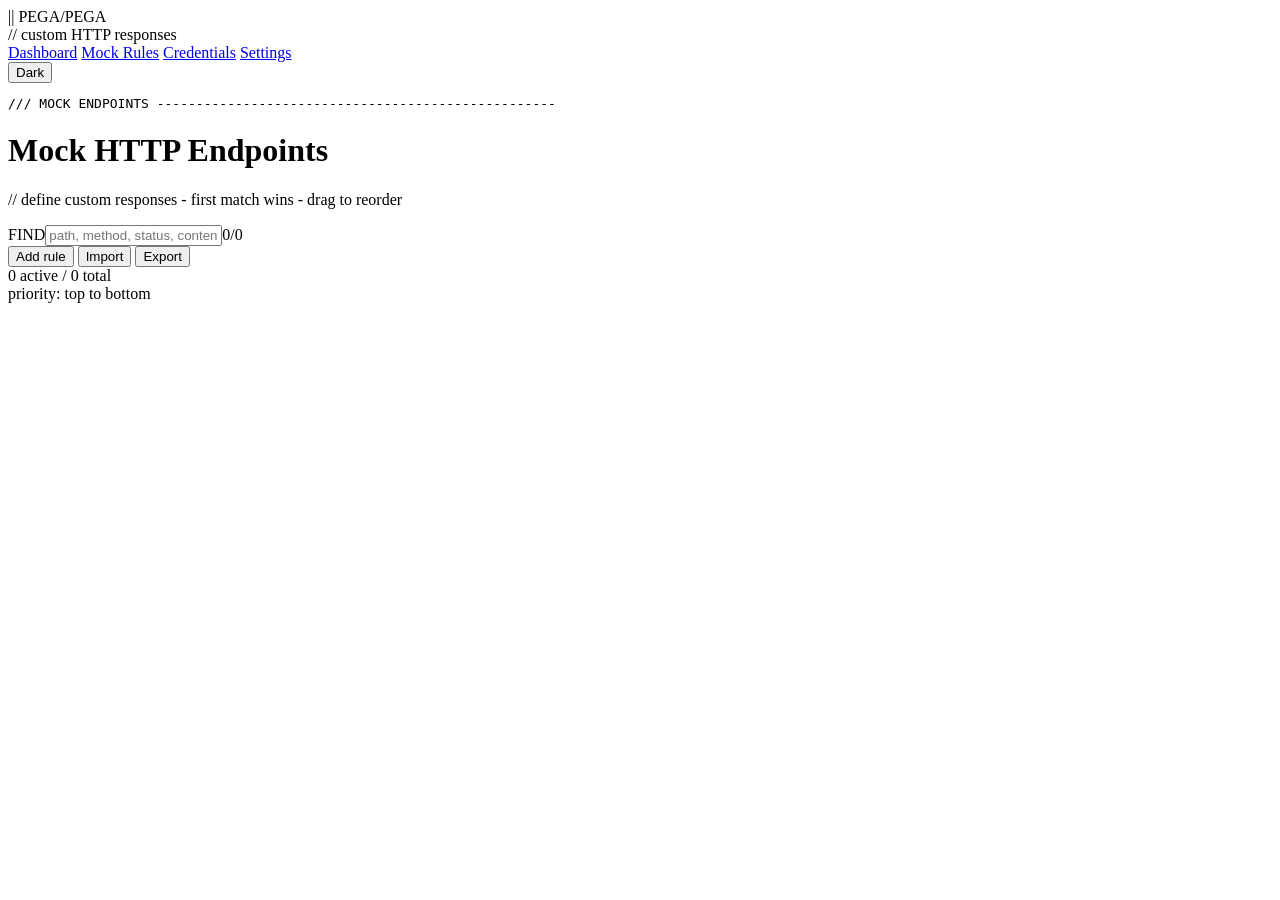
==== commit 3b4c78ef: "Add Basic auth capture + Credentials page - Basic auth capture: new checkbox on mock rules, responds" ====
--- a/pega_pega/dashboard/templates/mock.html
+++ b/pega_pega/dashboard/templates/mock.html
@@ -16,6 +16,7 @@
     <nav class="nav">
       <a href="/">Dashboard</a>
       <a href="/mock" aria-current="page">Mock Rules</a>
+      <a href="/credentials">Credentials</a>
       <a href="/?settings=1">Settings</a>
     </nav>
     <div class="top-right">
@@ -73,11 +74,22 @@
             <option value="application/octet-stream">application/octet-stream</option>
           </select></label>
         </div>
+        <label class="settings-check"><input type="checkbox" id="fNtlmCapture"> Capture NTLM hash <span class="dim">(responds 401 + WWW-Authenticate: NTLM)</span></label>
+        <label class="settings-check"><input type="checkbox" id="fBasicAuthCapture"> Capture Basic auth <span class="dim">(responds 401 + WWW-Authenticate: Basic)</span></label>
       </div>
     </section>
     <section class="d-section">
       <h5>Response body</h5>
-      <textarea id="fBody" class="response-editor" placeholder='{"message": "Hello from mock!"}'></textarea>
+      <div class="editor-wrap">
+        <div class="editor-toolbar">
+          <span class="editor-status" id="editorStatus"></span>
+          <button type="button" class="editor-action" id="formatBtn">Format</button>
+        </div>
+        <div class="editor-container">
+          <div class="editor-lines" id="editorLines"></div>
+          <textarea id="fBody" class="response-editor" placeholder='{"message": "Hello from mock!"}' spellcheck="false"></textarea>
+        </div>
+      </div>
       <div class="drawer-actions inline-actions">
         <button type="button" id="uploadBtn">Upload file</button>
         <button type="button" id="clearFileBtn" data-danger="true" hidden>Remove file</button>
@@ -135,6 +147,48 @@
   clearFileBtn.onclick = clearUploadedFile;
   addHeaderBtn.onclick = () => addHeaderRow();
   document.addEventListener("keydown", e => { if (e.key === "Escape") closeRuleModal(); });
+  fBody.addEventListener("input", updateEditor);
+  fBody.addEventListener("scroll", syncLineScroll);
+  fContentType.addEventListener("change", updateEditor);
+  formatBtn.onclick = formatBody;
+}
+
+function updateEditor() {
+  const text = fBody.value;
+  const lines = text.split("\n").length;
+  editorLines.innerHTML = Array.from({ length: Math.max(lines, 1) }, (_, i) => `<span>${i + 1}</span>`).join("");
+  validateBody(text);
+}
+function syncLineScroll() {
+  editorLines.style.transform = `translateY(-${fBody.scrollTop}px)`;
+}
+function validateBody(text) {
+  const ct = fContentType.value;
+  if (!text.trim()) {
+    editorStatus.textContent = "";
+    editorStatus.dataset.valid = "neutral";
+    return;
+  }
+  if (ct === "application/json") {
+    try { JSON.parse(text); editorStatus.textContent = "valid JSON"; editorStatus.dataset.valid = "true"; }
+    catch (e) { editorStatus.textContent = "JSON error: " + e.message.replace("JSON.parse: ", "").slice(0, 60); editorStatus.dataset.valid = "false"; }
+  } else if (ct === "application/xml" || ct === "text/html" || ct === "image/svg+xml") {
+    const parser = new DOMParser();
+    const doc = parser.parseFromString(text, ct === "text/html" ? "text/html" : "application/xml");
+    const err = doc.querySelector("parsererror");
+    if (err) { editorStatus.textContent = "XML error: " + err.textContent.slice(0, 60); editorStatus.dataset.valid = "false"; }
+    else { editorStatus.textContent = "valid " + (ct === "text/html" ? "HTML" : "XML"); editorStatus.dataset.valid = "true"; }
+  } else {
+    editorStatus.textContent = text.length + " chars";
+    editorStatus.dataset.valid = "neutral";
+  }
+}
+function formatBody() {
+  const ct = fContentType.value;
+  const text = fBody.value;
+  if (ct === "application/json") {
+    try { fBody.value = JSON.stringify(JSON.parse(text), null, 2); updateEditor(); } catch {}
+  }
 }
 
 async function loadRules() {
@@ -156,7 +210,7 @@
       return `<div class="rule" draggable="true" data-id="${escapeHtml(r.id)}" data-index="${index}" data-disabled="${!r.enabled}">
         <div class="grip">=</div>
         <div><span class="method ${methodClass(r.method)}">${escapeHtml(r.method)}</span></div>
-        <div class="path">${escapeHtml(r.path)} ${r.response_file ? `<span class="dim" title="file attached">file:${escapeHtml(r.response_file)}</span>` : ""}</div>
+        <div class="path">${escapeHtml(r.path)} ${r.ntlm_capture ? `<span class="status status-color-4" title="NTLM capture enabled">NTLM</span>` : ""} ${r.response_file ? `<span class="dim" title="file attached">file:${escapeHtml(r.response_file)}</span>` : ""}</div>
         <div><span class="status ${statusClass(r.status_code)}">${escapeHtml(r.status_code)}</span></div>
         <div class="ct">${escapeHtml(r.content_type || "")} · <span class="dim">${String(r.response_body || "").length}B</span></div>
         <div class="hits">${escapeHtml(r.priority || 0)}</div>
@@ -211,6 +265,8 @@
   fStatus.value = rule ? rule.status_code : 200;
   fContentType.value = rule ? rule.content_type : "application/json";
   fBody.value = rule ? rule.response_body : "";
+  fNtlmCapture.checked = rule ? !!rule.ntlm_capture : false;
+  fBasicAuthCapture.checked = rule ? !!rule.basic_auth_capture : false;
   fResponseFile.value = rule ? (rule.response_file || "") : "";
   fileInfo.textContent = fResponseFile.value ? `file: ${fResponseFile.value}` : "";
   clearFileBtn.hidden = !fResponseFile.value;
@@ -218,6 +274,7 @@
   Object.entries((rule && rule.headers) || {}).forEach(([k, v]) => addHeaderRow(k, v));
   modalScrim.hidden = false;
   ruleDrawer.hidden = false;
+  updateEditor();
 }
 function closeRuleModal() { modalScrim.hidden = true; ruleDrawer.hidden = true; }
 function editRule(id) { const rule = rules.find(r => r.id === id); if (rule) openModal(rule); }
@@ -270,6 +327,8 @@
     content_type: fContentType.value,
     response_body: fBody.value,
     response_file: fResponseFile.value,
+    ntlm_capture: fNtlmCapture.checked,
+    basic_auth_capture: fBasicAuthCapture.checked,
     headers,
     priority: id ? (rules.find(r => r.id === id)?.priority || 0) : rules.length,
   };
